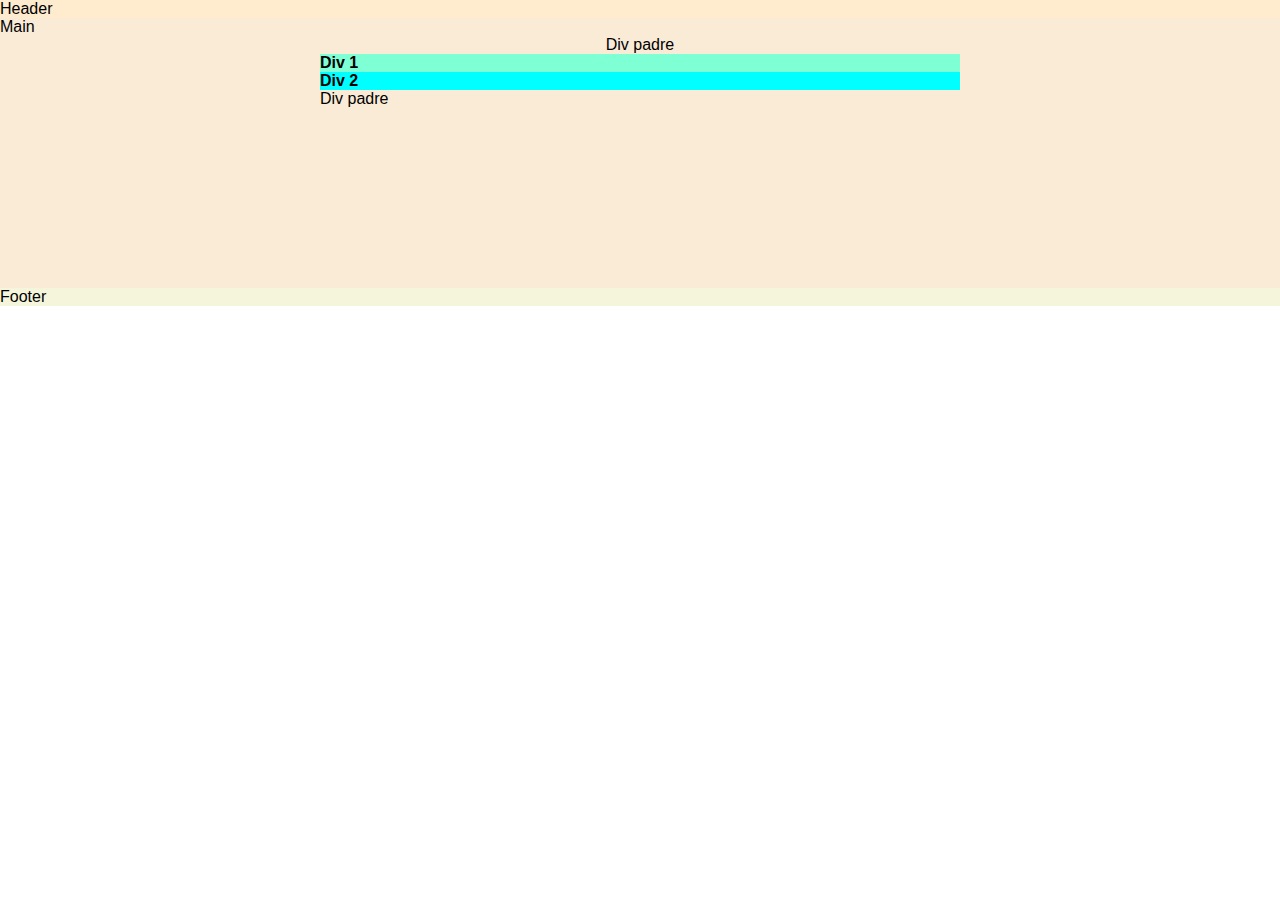
==== CSS/index.html @ 913be4c0 "Initial commit" ====
<!DOCTYPE html>
<html lang="es">
<head>
    <meta charset="UTF-8">
    <title>CSS</title>
    <link rel="stylesheet" href="styles.css">
</head>
<body>
    <header>
        Header
    </header>
    <main class="h-30">
        Main
        <div class="centrado">
            Div padre
            <div class="w-50 bg-am">
                <h1>Div 1</h1>
            </div>
            <div class="w-50 bg-aqua">
                <h1>Div 2</h1>
            </div>
        </div>
        <div class="centrado-m w-50">
            Div padre
        </div>
    </main>
    <footer>
        Footer
    </footer>
</body>
</html>
---- CSS/styles.css ----
*{
    font-family: Arial, Helvetica, sans-serif;
    font-size: 1rem;
    margin: 0;
}
header {
    background-color: blanchedalmond;
}
main {
    background-color: antiquewhite;
}
footer {
    background-color: beige;
}

.h-30{
    height: 30vh;
}
.centrado{
    display: flex;
    flex-direction: column;
    align-items: center;
}

.centrado-m{
    margin: 0 auto;
}

.w-50{
    width: 50%;
}

.bg-am{
    background-color: aquamarine;
}

.bg-aqua{
    background-color: aqua;
}
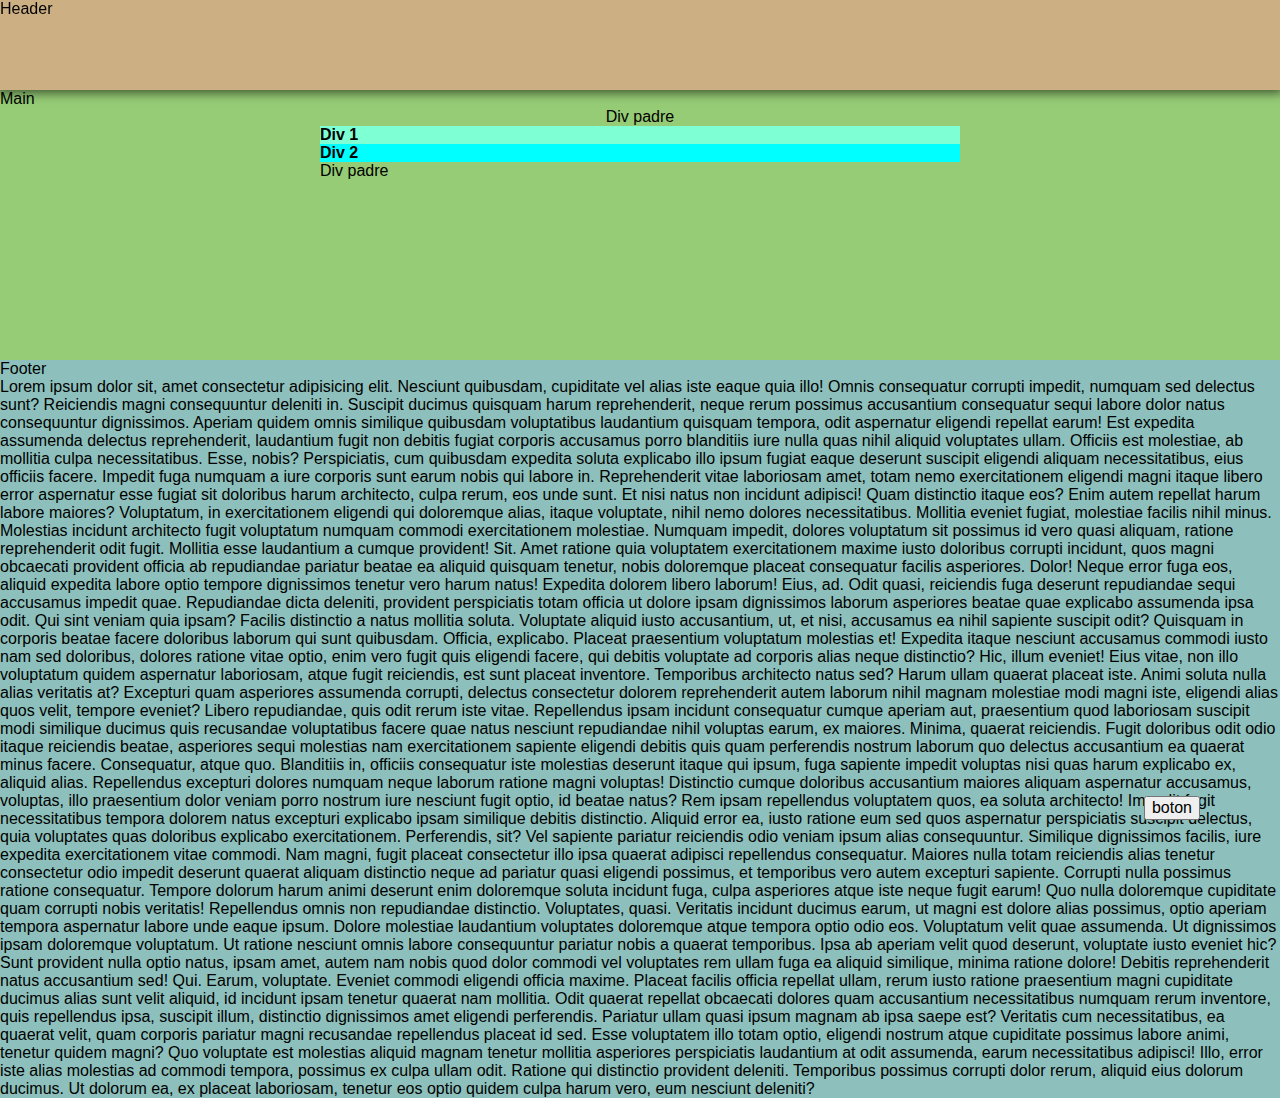
==== commit 4930cbb9: "Avances en el curso" ====
--- a/CSS/index.html
+++ b/CSS/index.html
@@ -1,15 +1,17 @@
 <!DOCTYPE html>
 <html lang="es">
+
 <head>
     <meta charset="UTF-8">
     <title>CSS</title>
     <link rel="stylesheet" href="styles.css">
 </head>
+
 <body>
-    <header>
+    <header class="h-90 fixed w-100 top-0 shadow">
         Header
     </header>
-    <main class="h-30">
+    <main class="h-30 smt-90">
         Main
         <div class="centrado">
             Div padre
@@ -20,12 +22,52 @@
                 <h1>Div 2</h1>
             </div>
         </div>
+
         <div class="centrado-m w-50">
             Div padre
         </div>
+<!-- 
+        <div class="bg-rojo-claro hw tc float">
+            hola
+            <button>boton</button>
+            <input type="text" name="" id="" style="width: 100%;">
+        </div> -->
+        <button class="float fixed">boton</button>
     </main>
+
     <footer>
         Footer
+        <p>Lorem ipsum dolor sit, amet consectetur adipisicing elit. Nesciunt quibusdam, cupiditate vel alias iste eaque quia illo! Omnis consequatur corrupti impedit, numquam sed delectus sunt? Reiciendis magni consequuntur deleniti in.
+        Suscipit ducimus quisquam harum reprehenderit, neque rerum possimus accusantium consequatur sequi labore dolor natus consequuntur dignissimos. Aperiam quidem omnis similique quibusdam voluptatibus laudantium quisquam tempora, odit aspernatur eligendi repellat earum!
+        Est expedita assumenda delectus reprehenderit, laudantium fugit non debitis fugiat corporis accusamus porro blanditiis iure nulla quas nihil aliquid voluptates ullam. Officiis est molestiae, ab mollitia culpa necessitatibus. Esse, nobis?
+        Perspiciatis, cum quibusdam expedita soluta explicabo illo ipsum fugiat eaque deserunt suscipit eligendi aliquam necessitatibus, eius officiis facere. Impedit fuga numquam a iure corporis sunt earum nobis qui labore in.
+        Reprehenderit vitae laboriosam amet, totam nemo exercitationem eligendi magni itaque libero error aspernatur esse fugiat sit doloribus harum architecto, culpa rerum, eos unde sunt. Et nisi natus non incidunt adipisci!
+        Quam distinctio itaque eos? Enim autem repellat harum labore maiores? Voluptatum, in exercitationem eligendi qui doloremque alias, itaque voluptate, nihil nemo dolores necessitatibus. Mollitia eveniet fugiat, molestiae facilis nihil minus.
+        Molestias incidunt architecto fugit voluptatum numquam commodi exercitationem molestiae. Numquam impedit, dolores voluptatum sit possimus id vero quasi aliquam, ratione reprehenderit odit fugit. Mollitia esse laudantium a cumque provident! Sit.
+        Amet ratione quia voluptatem exercitationem maxime iusto doloribus corrupti incidunt, quos magni obcaecati provident officia ab repudiandae pariatur beatae ea aliquid quisquam tenetur, nobis doloremque placeat consequatur facilis asperiores. Dolor!
+        Neque error fuga eos, aliquid expedita labore optio tempore dignissimos tenetur vero harum natus! Expedita dolorem libero laborum! Eius, ad. Odit quasi, reiciendis fuga deserunt repudiandae sequi accusamus impedit quae.
+        Repudiandae dicta deleniti, provident perspiciatis totam officia ut dolore ipsam dignissimos laborum asperiores beatae quae explicabo assumenda ipsa odit. Qui sint veniam quia ipsam? Facilis distinctio a natus mollitia soluta.
+        Voluptate aliquid iusto accusantium, ut, et nisi, accusamus ea nihil sapiente suscipit odit? Quisquam in corporis beatae facere doloribus laborum qui sunt quibusdam. Officia, explicabo. Placeat praesentium voluptatum molestias et!
+        Expedita itaque nesciunt accusamus commodi iusto nam sed doloribus, dolores ratione vitae optio, enim vero fugit quis eligendi facere, qui debitis voluptate ad corporis alias neque distinctio? Hic, illum eveniet!
+        Eius vitae, non illo voluptatum quidem aspernatur laboriosam, atque fugit reiciendis, est sunt placeat inventore. Temporibus architecto natus sed? Harum ullam quaerat placeat iste. Animi soluta nulla alias veritatis at?
+        Excepturi quam asperiores assumenda corrupti, delectus consectetur dolorem reprehenderit autem laborum nihil magnam molestiae modi magni iste, eligendi alias quos velit, tempore eveniet? Libero repudiandae, quis odit rerum iste vitae.
+        Repellendus ipsam incidunt consequatur cumque aperiam aut, praesentium quod laboriosam suscipit modi similique ducimus quis recusandae voluptatibus facere quae natus nesciunt repudiandae nihil voluptas earum, ex maiores. Minima, quaerat reiciendis.
+        Fugit doloribus odit odio itaque reiciendis beatae, asperiores sequi molestias nam exercitationem sapiente eligendi debitis quis quam perferendis nostrum laborum quo delectus accusantium ea quaerat minus facere. Consequatur, atque quo.
+        Blanditiis in, officiis consequatur iste molestias deserunt itaque qui ipsum, fuga sapiente impedit voluptas nisi quas harum explicabo ex, aliquid alias. Repellendus excepturi dolores numquam neque laborum ratione magni voluptas!
+        Distinctio cumque doloribus accusantium maiores aliquam aspernatur accusamus, voluptas, illo praesentium dolor veniam porro nostrum iure nesciunt fugit optio, id beatae natus? Rem ipsam repellendus voluptatem quos, ea soluta architecto!
+        Impedit fugit necessitatibus tempora dolorem natus excepturi explicabo ipsam similique debitis distinctio. Aliquid error ea, iusto ratione eum sed quos aspernatur perspiciatis suscipit delectus, quia voluptates quas doloribus explicabo exercitationem.
+        Perferendis, sit? Vel sapiente pariatur reiciendis odio veniam ipsum alias consequuntur. Similique dignissimos facilis, iure expedita exercitationem vitae commodi. Nam magni, fugit placeat consectetur illo ipsa quaerat adipisci repellendus consequatur.
+        Maiores nulla totam reiciendis alias tenetur consectetur odio impedit deserunt quaerat aliquam distinctio neque ad pariatur quasi eligendi possimus, et temporibus vero autem excepturi sapiente. Corrupti nulla possimus ratione consequatur.
+        Tempore dolorum harum animi deserunt enim doloremque soluta incidunt fuga, culpa asperiores atque iste neque fugit earum! Quo nulla doloremque cupiditate quam corrupti nobis veritatis! Repellendus omnis non repudiandae distinctio.
+        Voluptates, quasi. Veritatis incidunt ducimus earum, ut magni est dolore alias possimus, optio aperiam tempora aspernatur labore unde eaque ipsum. Dolore molestiae laudantium voluptates doloremque atque tempora optio odio eos.
+        Voluptatum velit quae assumenda. Ut dignissimos ipsam doloremque voluptatum. Ut ratione nesciunt omnis labore consequuntur pariatur nobis a quaerat temporibus. Ipsa ab aperiam velit quod deserunt, voluptate iusto eveniet hic?
+        Sunt provident nulla optio natus, ipsam amet, autem nam nobis quod dolor commodi vel voluptates rem ullam fuga ea aliquid similique, minima ratione dolore! Debitis reprehenderit natus accusantium sed! Qui.
+        Earum, voluptate. Eveniet commodi eligendi officia maxime. Placeat facilis officia repellat ullam, rerum iusto ratione praesentium magni cupiditate ducimus alias sunt velit aliquid, id incidunt ipsam tenetur quaerat nam mollitia.
+        Odit quaerat repellat obcaecati dolores quam accusantium necessitatibus numquam rerum inventore, quis repellendus ipsa, suscipit illum, distinctio dignissimos amet eligendi perferendis. Pariatur ullam quasi ipsum magnam ab ipsa saepe est?
+        Veritatis cum necessitatibus, ea quaerat velit, quam corporis pariatur magni recusandae repellendus placeat id sed. Esse voluptatem illo totam optio, eligendi nostrum atque cupiditate possimus labore animi, tenetur quidem magni?
+        Quo voluptate est molestias aliquid magnam tenetur mollitia asperiores perspiciatis laudantium at odit assumenda, earum necessitatibus adipisci! Illo, error iste alias molestias ad commodi tempora, possimus ex culpa ullam odit.
+        Ratione qui distinctio provident deleniti. Temporibus possimus corrupti dolor rerum, aliquid eius dolorum ducimus. Ut dolorum ea, ex placeat laboriosam, tenetur eos optio quidem culpa harum vero, eum nesciunt deleniti?</p>
     </footer>
 </body>
+
 </html>--- a/CSS/styles.css
+++ b/CSS/styles.css
@@ -1,39 +1,92 @@
-*{
+* {
     font-family: Arial, Helvetica, sans-serif;
     font-size: 1rem;
     margin: 0;
 }
+
 header {
-    background-color: blanchedalmond;
-}
-main {
-    background-color: antiquewhite;
-}
-footer {
-    background-color: beige;
+    background-color: rgb(204, 175, 131);
 }
 
-.h-30{
+main {
+    background-color: rgb(150, 204, 118);
+}
+
+footer {
+    background-color: rgb(141, 192, 188);
+}
+
+.h-30 {
     height: 30vh;
 }
-.centrado{
+
+/* centrar contenido del div */
+.centrado {
     display: flex;
     flex-direction: column;
     align-items: center;
 }
 
-.centrado-m{
+/* centrar 1 solo div (sin contenido) */
+.centrado-m {
     margin: 0 auto;
 }
 
-.w-50{
+.w-50 {
     width: 50%;
 }
 
-.bg-am{
+.bg-am {
     background-color: aquamarine;
 }
 
-.bg-aqua{
+.bg-aqua {
     background-color: aqua;
+}
+
+.bg-rojo-claro {
+    background-color: rgb(202, 56, 85);
+}
+
+.hw {
+    height: 80px;
+    width: 80px;
+}
+
+.tc {
+    color: azure;
+}
+
+.float {
+    bottom: 5rem;
+    right: 5rem;
+
+}
+
+.fixed {
+    position: fixed;
+
+}
+
+.h-90 {
+    height: 90px;
+}
+
+.w-100 {
+    width: 100%;
+}
+
+.smt-90 {
+    margin-top: 90px;
+    /*?*/
+}
+
+.top-0 {
+    top: 0rem;
+}
+
+.shadow{
+    box-shadow: 0px 0px 10px 3px rgba(0,0,0,0.59);
+-webkit-box-shadow: 0px 0px 10px 3px rgba(0,0,0,0.59);
+-moz-box-shadow: 0px 0px 22px px rgba(0,0,0,0.59);
 }